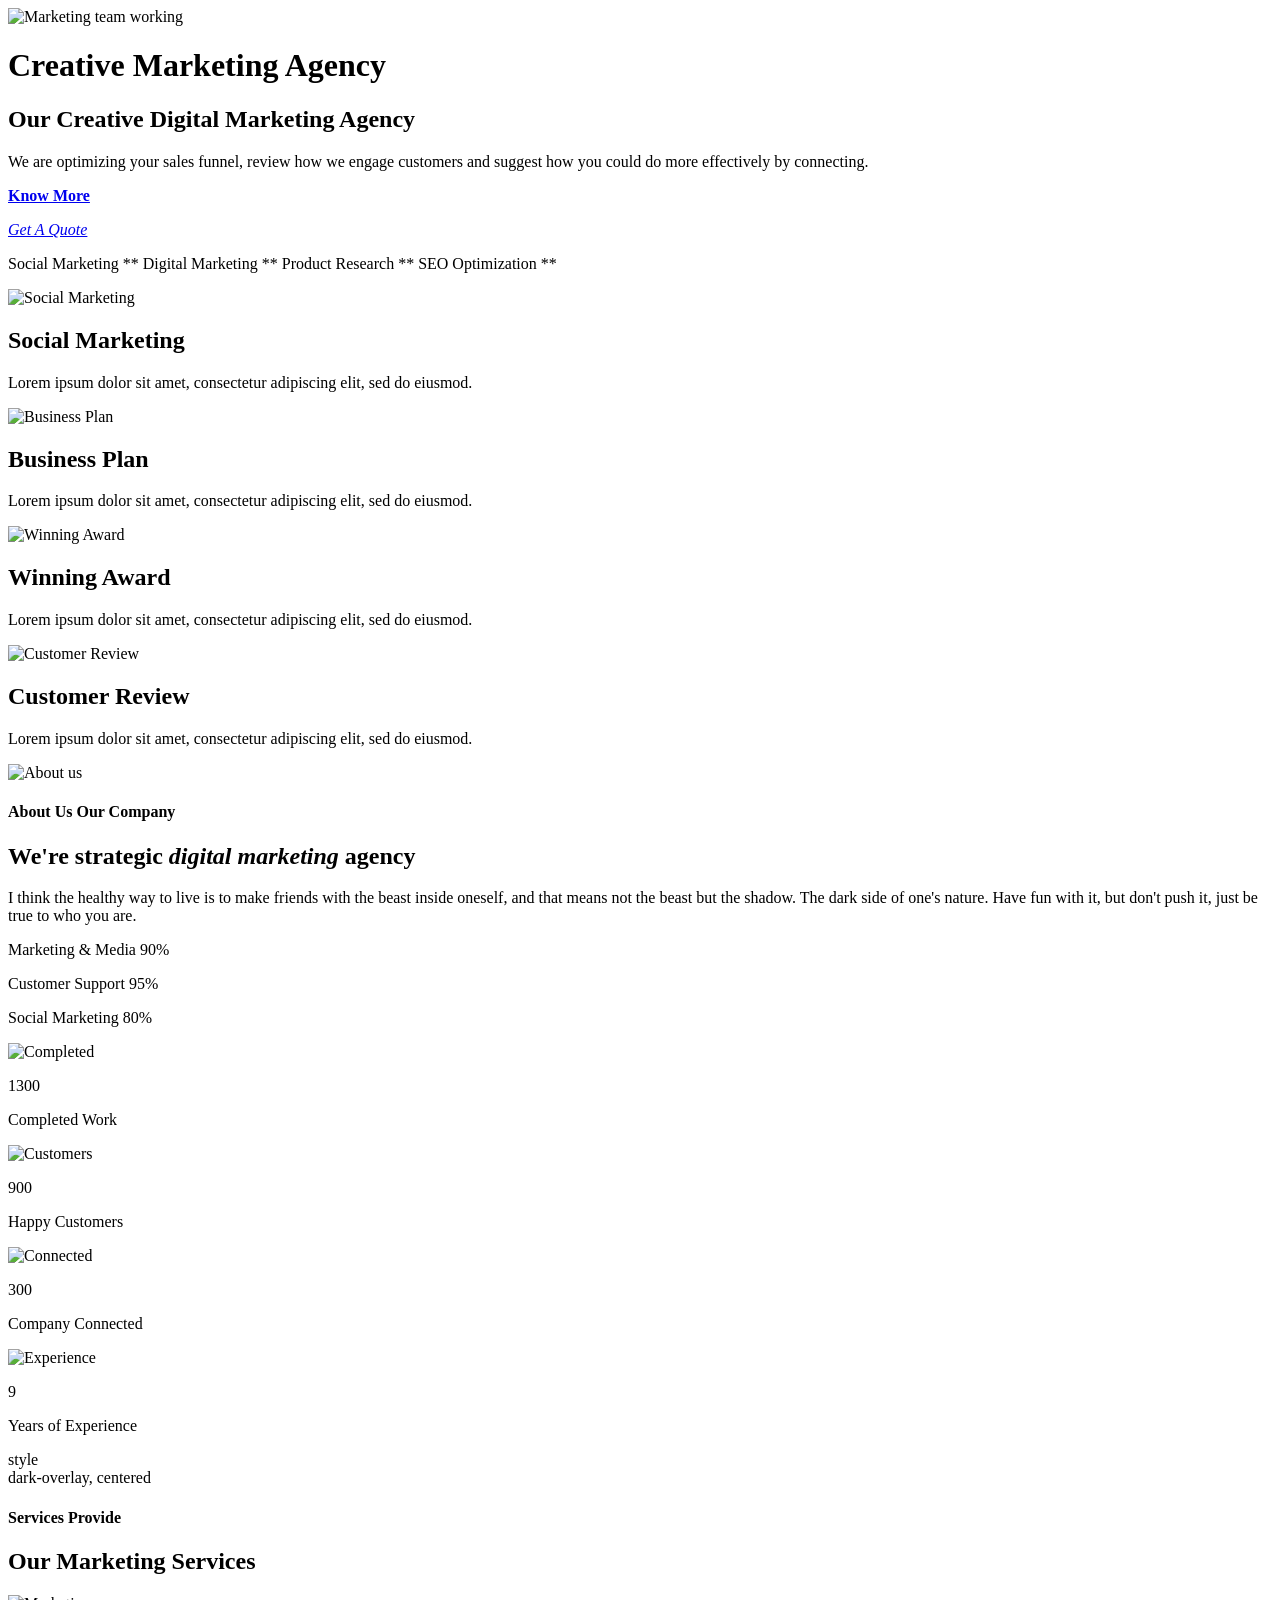
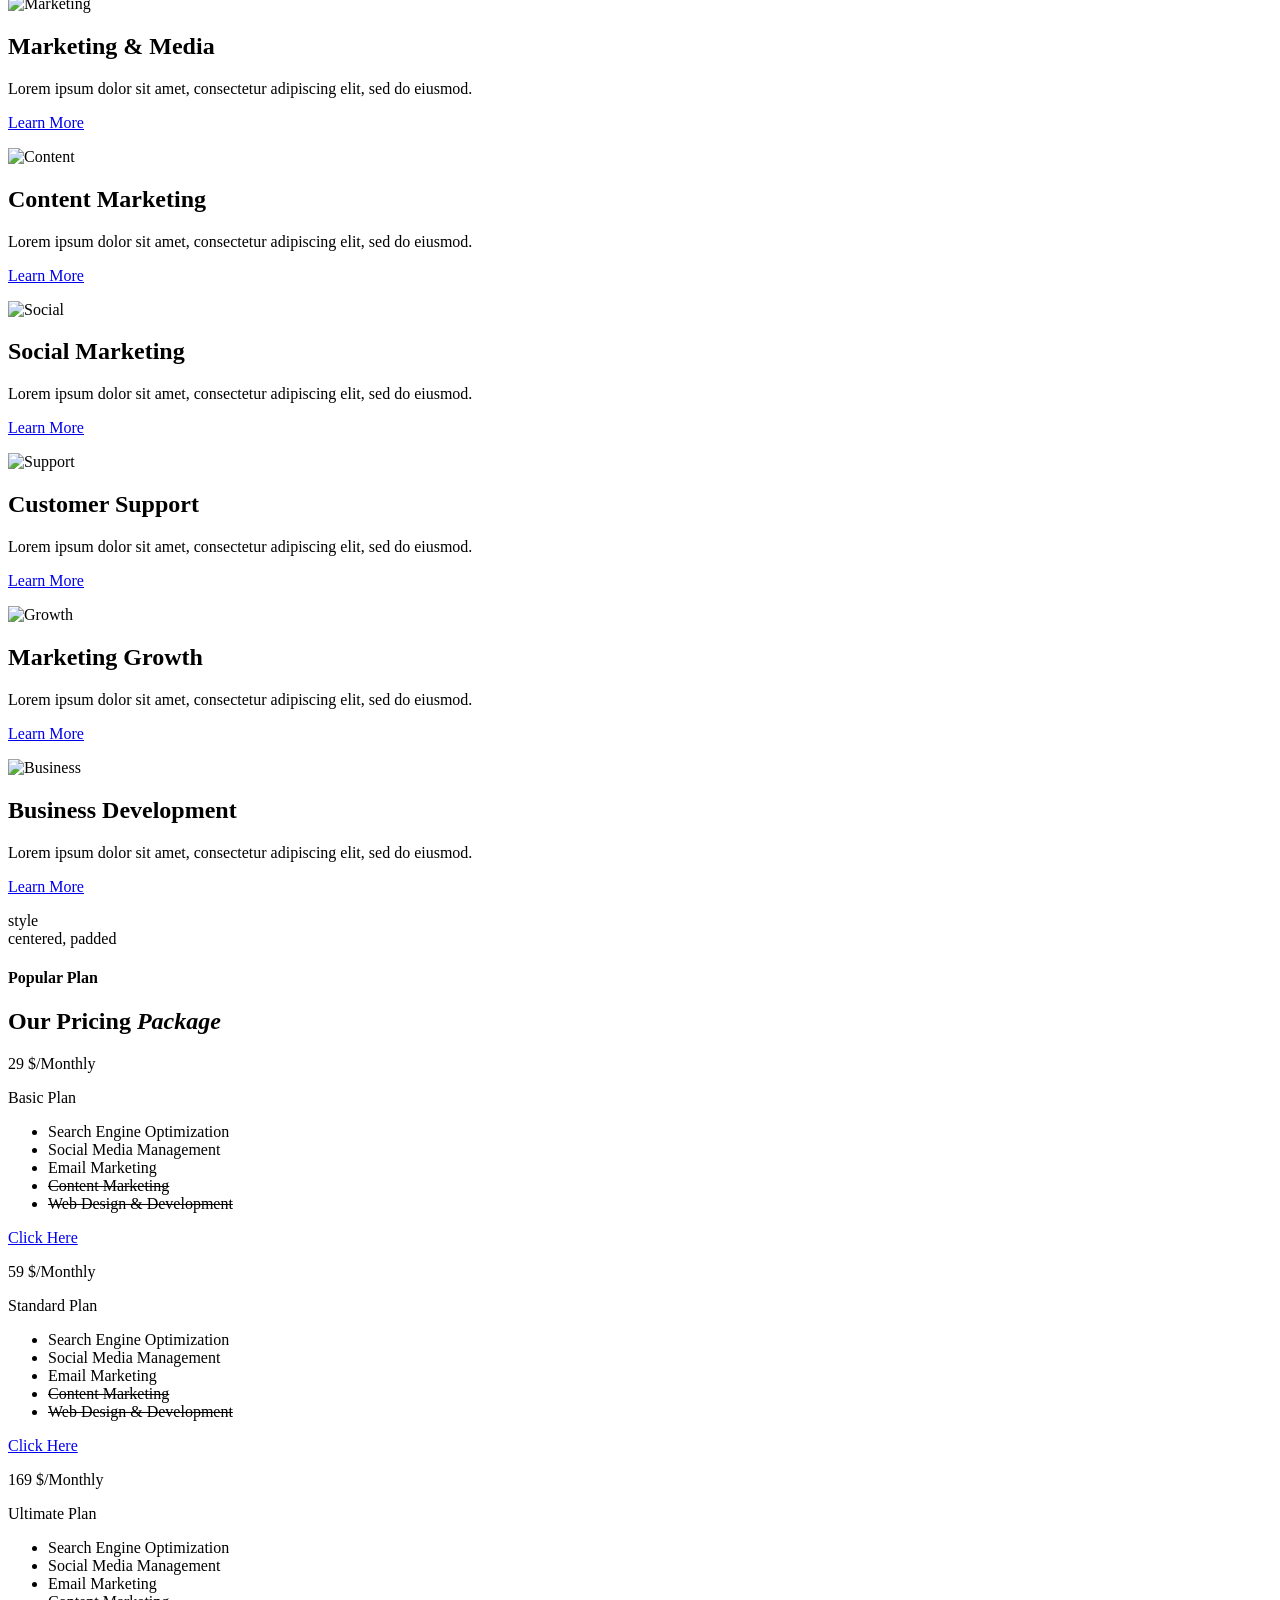
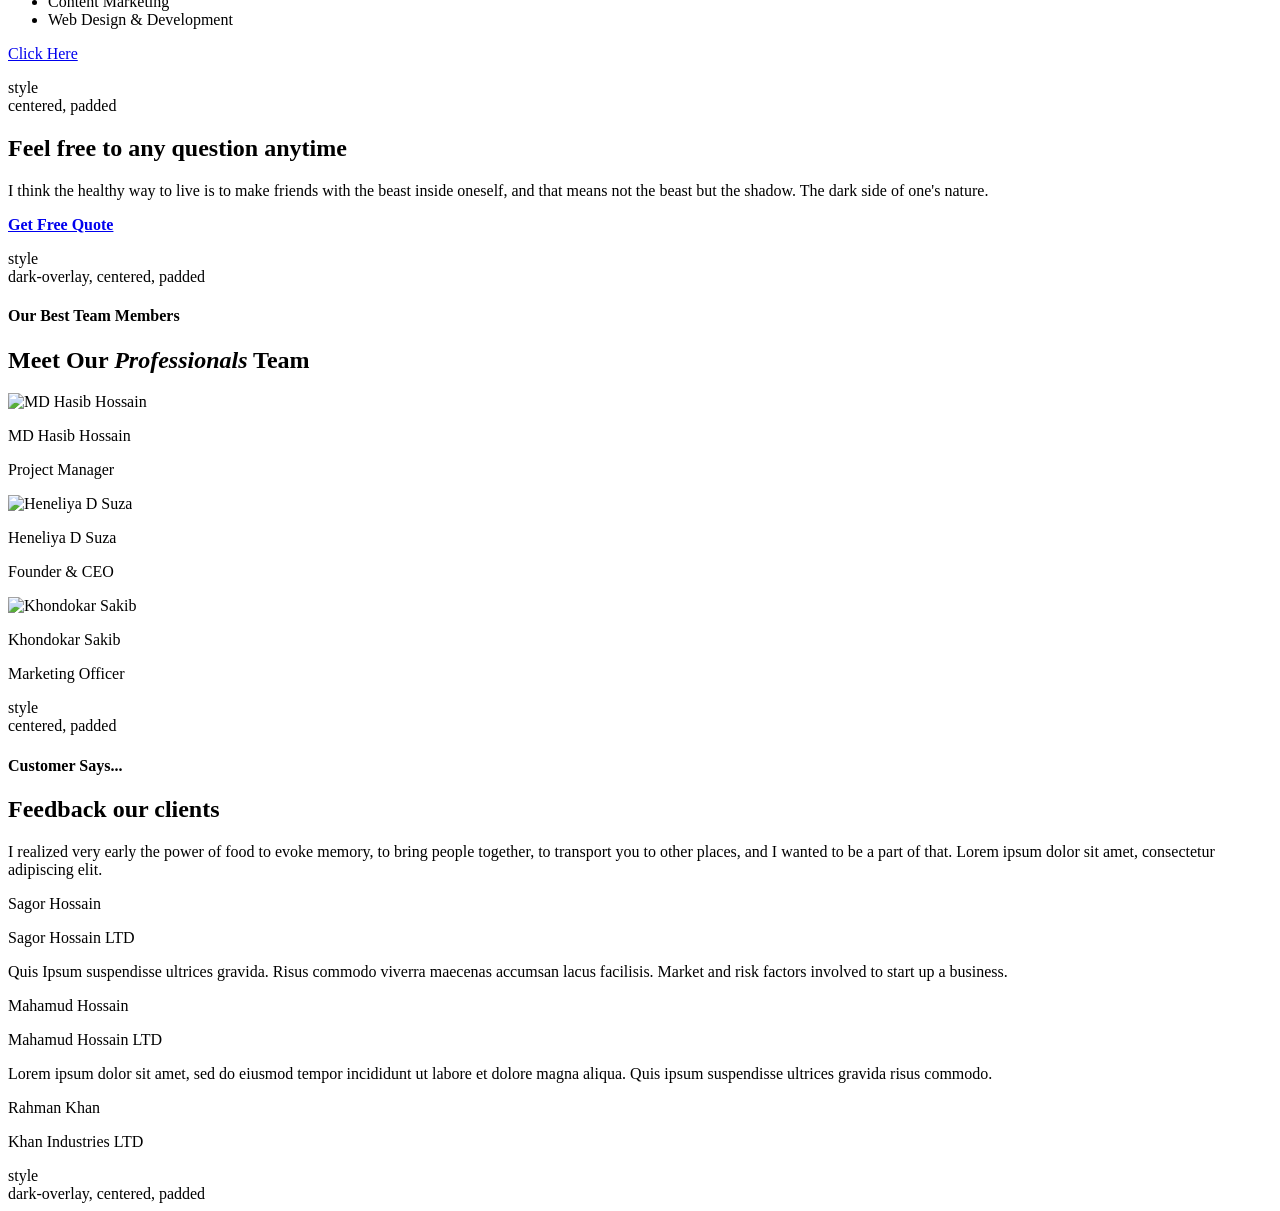
==== drafts/index.html @ 00551bf7 "Add blocks" ====
<html>
<body>
  <header></header>
  <main>
    <!-- Hero Section -->
    <div>
      <div class="hero">
        <div>
          <div>
            <picture>
              <img src="https://images.unsplash.com/photo-1552664730-d307ca884978?w=1600&q=80" alt="Marketing team working">
            </picture>
            <h1>Creative Marketing Agency</h1>
            <h2>Our Creative Digital Marketing Agency</h2>
            <p>We are optimizing your sales funnel, review how we engage customers and suggest how you could do more effectively by connecting.</p>
            <p class="button-wrapper"><strong><a href="/contact">Know More</a></strong></p>
            <p class="button-wrapper"><em><a href="/quote">Get A Quote</a></em></p>
          </div>
        </div>
      </div>
    </div>

    <!-- Marquee Section -->
    <div>
      <div class="marquee">
        <div><div><p>Social Marketing ** Digital Marketing ** Product Research ** SEO Optimization **</p></div></div>
      </div>
    </div>

    <!-- Features Section -->
    <div>
      <div class="features">
        <div>
          <div><picture><img src="https://cdn-icons-png.flaticon.com/128/1998/1998614.png" alt="Social Marketing"></picture></div>
          <div><h2>Social Marketing</h2><p>Lorem ipsum dolor sit amet, consectetur adipiscing elit, sed do eiusmod.</p></div>
        </div>
        <div>
          <div><picture><img src="https://cdn-icons-png.flaticon.com/128/3135/3135715.png" alt="Business Plan"></picture></div>
          <div><h2>Business Plan</h2><p>Lorem ipsum dolor sit amet, consectetur adipiscing elit, sed do eiusmod.</p></div>
        </div>
        <div>
          <div><picture><img src="https://cdn-icons-png.flaticon.com/128/3112/3112946.png" alt="Winning Award"></picture></div>
          <div><h2>Winning Award</h2><p>Lorem ipsum dolor sit amet, consectetur adipiscing elit, sed do eiusmod.</p></div>
        </div>
        <div>
          <div><picture><img src="https://cdn-icons-png.flaticon.com/128/1484/1484560.png" alt="Customer Review"></picture></div>
          <div><h2>Customer Review</h2><p>Lorem ipsum dolor sit amet, consectetur adipiscing elit, sed do eiusmod.</p></div>
        </div>
      </div>
    </div>

    <!-- About Section -->
    <div>
      <div class="about">
        <div>
          <div>
            <picture><img src="https://images.unsplash.com/photo-1573497019940-1c28c88b4f3e?w=600&q=80" alt="About us"></picture>
          </div>
          <div>
            <h4>About Us Our Company</h4>
            <h2>We're strategic <em>digital marketing</em> agency</h2>
            <p>I think the healthy way to live is to make friends with the beast inside oneself, and that means not the beast but the shadow. The dark side of one's nature. Have fun with it, but don't push it, just be true to who you are.</p>
          </div>
        </div>
        <div>
          <div>
            <p>Marketing &amp; Media 90%</p>
            <p>Customer Support 95%</p>
            <p>Social Marketing 80%</p>
          </div>
        </div>
      </div>
    </div>

    <!-- Stats Section with dark overlay -->
    <div>
      <div class="stats">
        <div>
          <div><picture><img src="https://cdn-icons-png.flaticon.com/128/1055/1055646.png" alt="Completed"></picture></div>
          <div><p>1300</p></div>
          <div><p>Completed Work</p></div>
        </div>
        <div>
          <div><picture><img src="https://cdn-icons-png.flaticon.com/128/1256/1256650.png" alt="Customers"></picture></div>
          <div><p>900</p></div>
          <div><p>Happy Customers</p></div>
        </div>
        <div>
          <div><picture><img src="https://cdn-icons-png.flaticon.com/128/2910/2910791.png" alt="Connected"></picture></div>
          <div><p>300</p></div>
          <div><p>Company Connected</p></div>
        </div>
        <div>
          <div><picture><img src="https://cdn-icons-png.flaticon.com/128/2620/2620459.png" alt="Experience"></picture></div>
          <div><p>9</p></div>
          <div><p>Years of Experience</p></div>
        </div>
      </div>
      <div class="section-metadata">
        <div><div>style</div><div>dark-overlay, centered</div></div>
      </div>
    </div>

    <!-- Services Section -->
    <div>
      <h4>Services Provide</h4>
      <h2>Our Marketing Services</h2>
      <div class="services">
        <div>
          <div><picture><img src="https://cdn-icons-png.flaticon.com/128/1998/1998614.png" alt="Marketing"></picture></div>
          <div><h2>Marketing &amp; Media</h2><p>Lorem ipsum dolor sit amet, consectetur adipiscing elit, sed do eiusmod.</p><p><a href="/services">Learn More</a></p></div>
        </div>
        <div>
          <div><picture><img src="https://cdn-icons-png.flaticon.com/128/2620/2620576.png" alt="Content"></picture></div>
          <div><h2>Content Marketing</h2><p>Lorem ipsum dolor sit amet, consectetur adipiscing elit, sed do eiusmod.</p><p><a href="/services">Learn More</a></p></div>
        </div>
        <div>
          <div><picture><img src="https://cdn-icons-png.flaticon.com/128/1998/1998614.png" alt="Social"></picture></div>
          <div><h2>Social Marketing</h2><p>Lorem ipsum dolor sit amet, consectetur adipiscing elit, sed do eiusmod.</p><p><a href="/services">Learn More</a></p></div>
        </div>
        <div>
          <div><picture><img src="https://cdn-icons-png.flaticon.com/128/3135/3135715.png" alt="Support"></picture></div>
          <div><h2>Customer Support</h2><p>Lorem ipsum dolor sit amet, consectetur adipiscing elit, sed do eiusmod.</p><p><a href="/services">Learn More</a></p></div>
        </div>
        <div>
          <div><picture><img src="https://cdn-icons-png.flaticon.com/128/2620/2620459.png" alt="Growth"></picture></div>
          <div><h2>Marketing Growth</h2><p>Lorem ipsum dolor sit amet, consectetur adipiscing elit, sed do eiusmod.</p><p><a href="/services">Learn More</a></p></div>
        </div>
        <div>
          <div><picture><img src="https://cdn-icons-png.flaticon.com/128/3112/3112946.png" alt="Business"></picture></div>
          <div><h2>Business Development</h2><p>Lorem ipsum dolor sit amet, consectetur adipiscing elit, sed do eiusmod.</p><p><a href="/services">Learn More</a></p></div>
        </div>
      </div>
      <div class="section-metadata">
        <div><div>style</div><div>centered, padded</div></div>
      </div>
    </div>

    <!-- Pricing Section -->
    <div>
      <h4>Popular Plan</h4>
      <h2>Our Pricing <em>Package</em></h2>
      <div class="pricing">
        <div>
          <div><p>29 $/Monthly</p></div>
          <div><p>Basic Plan</p></div>
          <div>
            <ul>
              <li>Search Engine Optimization</li>
              <li>Social Media Management</li>
              <li>Email Marketing</li>
              <li><del>Content Marketing</del></li>
              <li><del>Web Design &amp; Development</del></li>
            </ul>
          </div>
          <div><p><a href="/contact">Click Here</a></p></div>
        </div>
        <div>
          <div><p>59 $/Monthly</p></div>
          <div><p>Standard Plan</p></div>
          <div>
            <ul>
              <li>Search Engine Optimization</li>
              <li>Social Media Management</li>
              <li>Email Marketing</li>
              <li><del>Content Marketing</del></li>
              <li><del>Web Design &amp; Development</del></li>
            </ul>
          </div>
          <div><p><a href="/contact">Click Here</a></p></div>
        </div>
        <div>
          <div><p>169 $/Monthly</p></div>
          <div><p>Ultimate Plan</p></div>
          <div>
            <ul>
              <li>Search Engine Optimization</li>
              <li>Social Media Management</li>
              <li>Email Marketing</li>
              <li>Content Marketing</li>
              <li>Web Design &amp; Development</li>
            </ul>
          </div>
          <div><p><a href="/contact">Click Here</a></p></div>
        </div>
      </div>
      <div class="section-metadata">
        <div><div>style</div><div>centered, padded</div></div>
      </div>
    </div>

    <!-- CTA Banner -->
    <div>
      <h2>Feel free to any question anytime</h2>
      <p>I think the healthy way to live is to make friends with the beast inside oneself, and that means not the beast but the shadow. The dark side of one's nature.</p>
      <p class="button-wrapper"><strong><a href="/contact">Get Free Quote</a></strong></p>
      <div class="section-metadata">
        <div><div>style</div><div>dark-overlay, centered, padded</div></div>
      </div>
    </div>

    <!-- Team Section -->
    <div>
      <h4>Our Best Team Members</h4>
      <h2>Meet Our <em>Professionals</em> Team</h2>
      <div class="team">
        <div>
          <div><picture><img src="https://images.unsplash.com/photo-1507003211169-0a1dd7228f2d?w=400&q=80" alt="MD Hasib Hossain"></picture></div>
          <div><p>MD Hasib Hossain</p></div>
          <div><p>Project Manager</p></div>
        </div>
        <div>
          <div><picture><img src="https://images.unsplash.com/photo-1494790108377-be9c29b29330?w=400&q=80" alt="Heneliya D Suza"></picture></div>
          <div><p>Heneliya D Suza</p></div>
          <div><p>Founder & CEO</p></div>
        </div>
        <div>
          <div><picture><img src="https://images.unsplash.com/photo-1472099645785-5658abf4ff4e?w=400&q=80" alt="Khondokar Sakib"></picture></div>
          <div><p>Khondokar Sakib</p></div>
          <div><p>Marketing Officer</p></div>
        </div>
      </div>
      <div class="section-metadata">
        <div><div>style</div><div>centered, padded</div></div>
      </div>
    </div>

    <!-- Testimonials Section -->
    <div>
      <h4>Customer Says...</h4>
      <h2>Feedback our clients</h2>
      <div class="testimonials">
        <div>
          <div><p>I realized very early the power of food to evoke memory, to bring people together, to transport you to other places, and I wanted to be a part of that. Lorem ipsum dolor sit amet, consectetur adipiscing elit.</p></div>
          <div><p>Sagor Hossain</p></div>
          <div><p>Sagor Hossain LTD</p></div>
        </div>
        <div>
          <div><p>Quis Ipsum suspendisse ultrices gravida. Risus commodo viverra maecenas accumsan lacus facilisis. Market and risk factors involved to start up a business.</p></div>
          <div><p>Mahamud Hossain</p></div>
          <div><p>Mahamud Hossain LTD</p></div>
        </div>
        <div>
          <div><p>Lorem ipsum dolor sit amet, sed do eiusmod tempor incididunt ut labore et dolore magna aliqua. Quis ipsum suspendisse ultrices gravida risus commodo.</p></div>
          <div><p>Rahman Khan</p></div>
          <div><p>Khan Industries LTD</p></div>
        </div>
      </div>
      <div class="section-metadata">
        <div><div>style</div><div>dark-overlay, centered, padded</div></div>
      </div>
    </div>

  </main>
  <footer></footer>
</body>
</html>
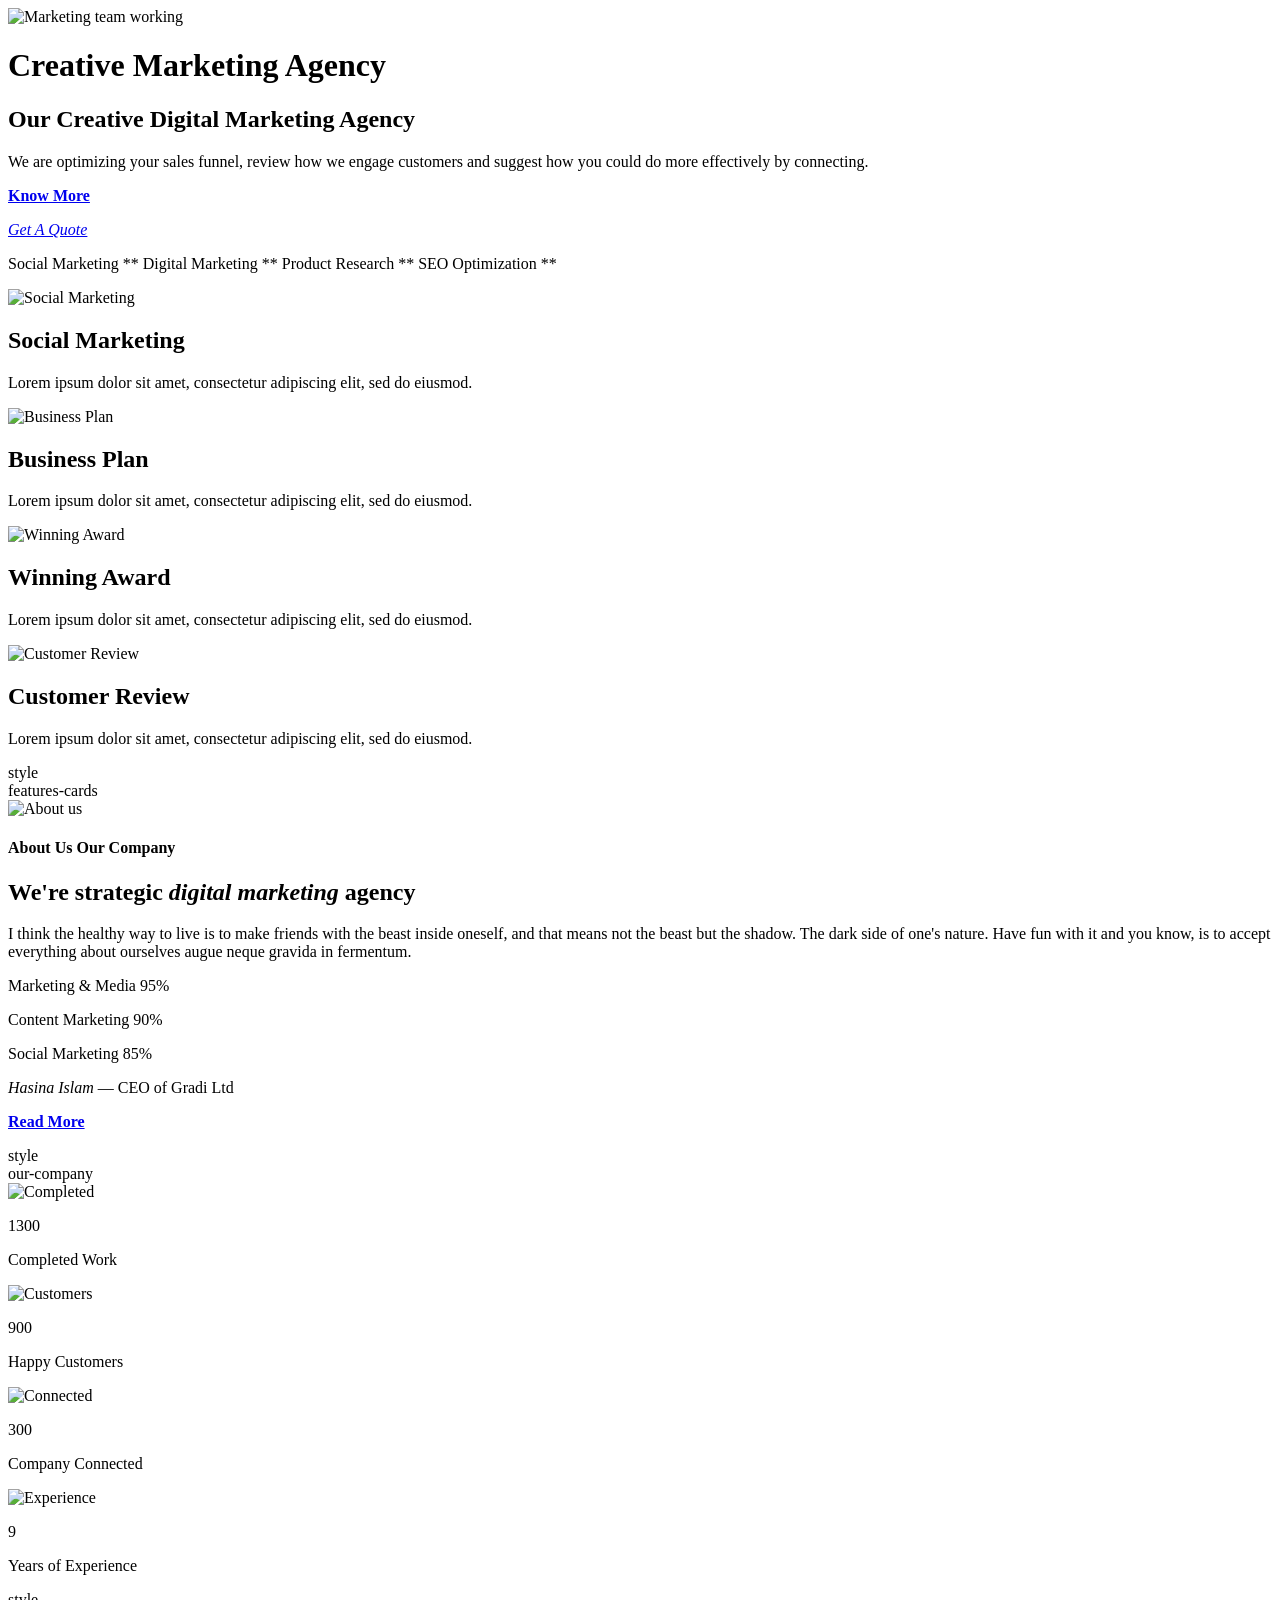
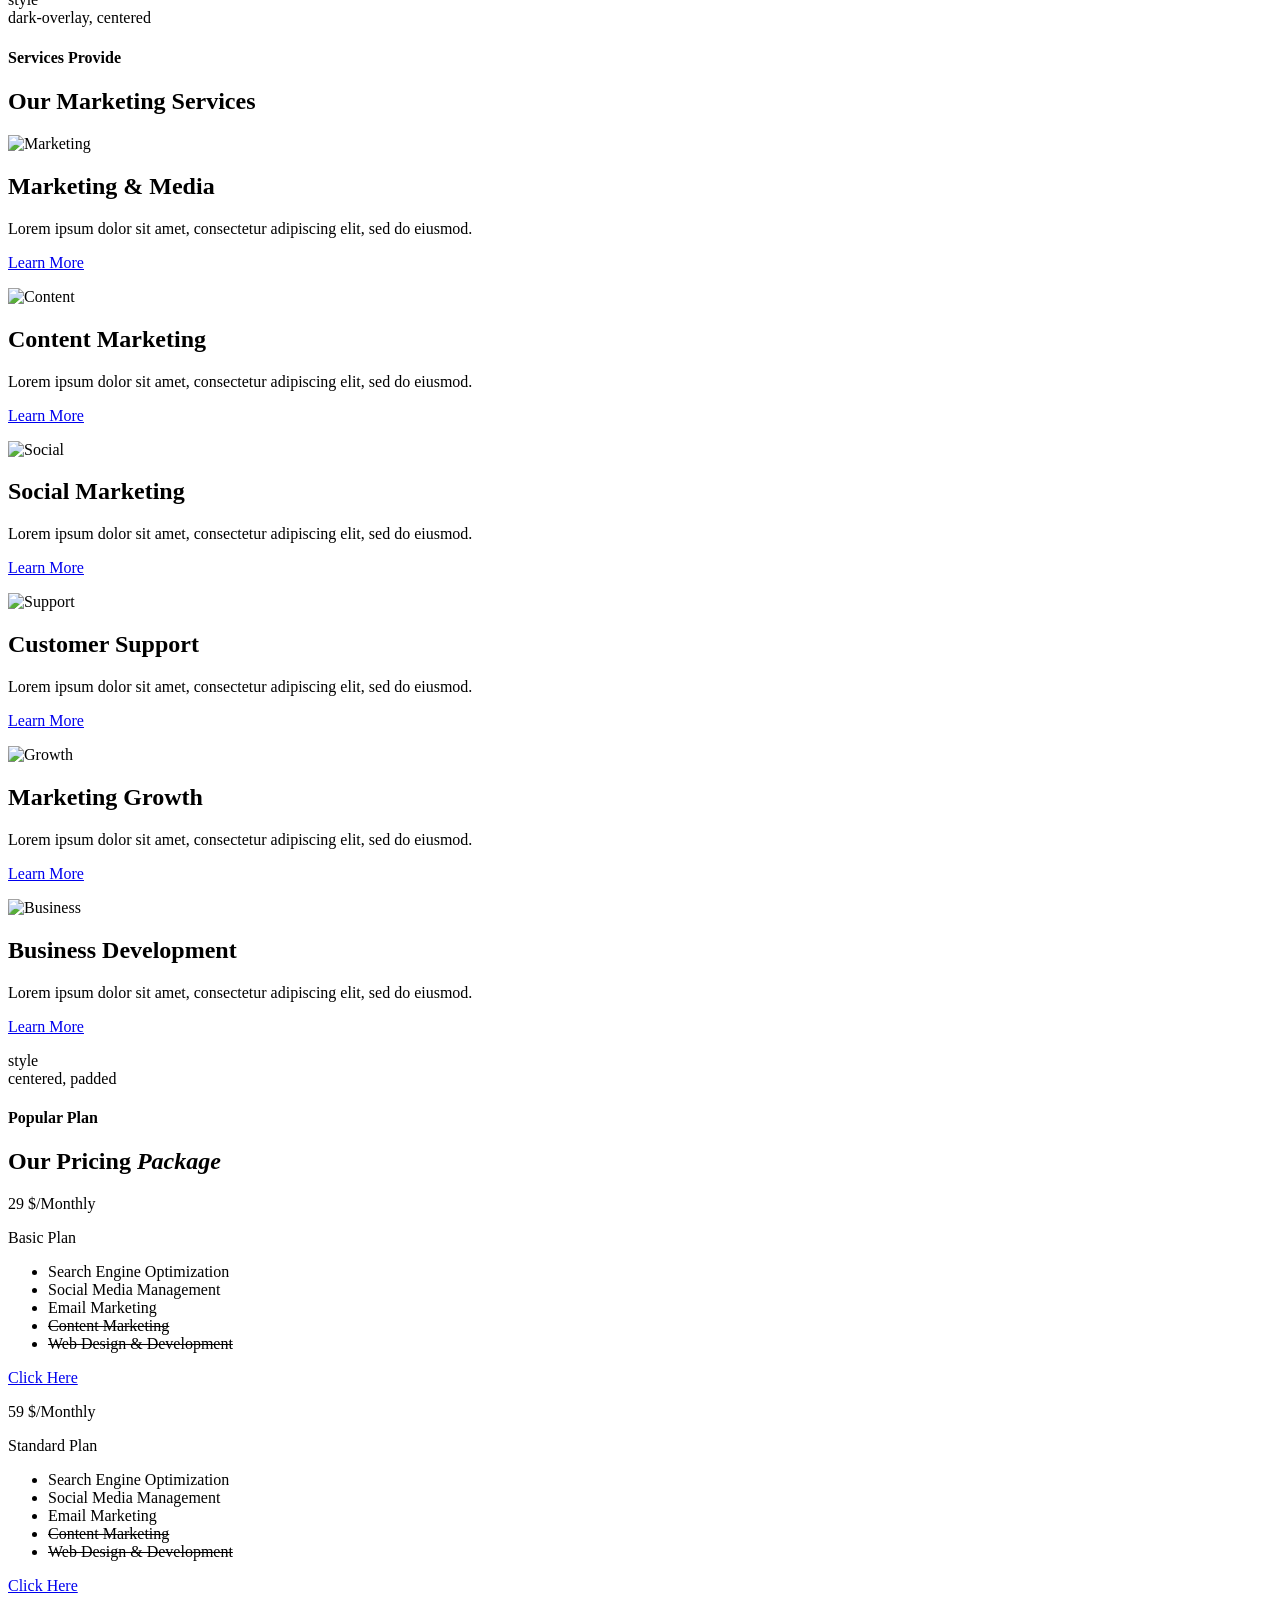
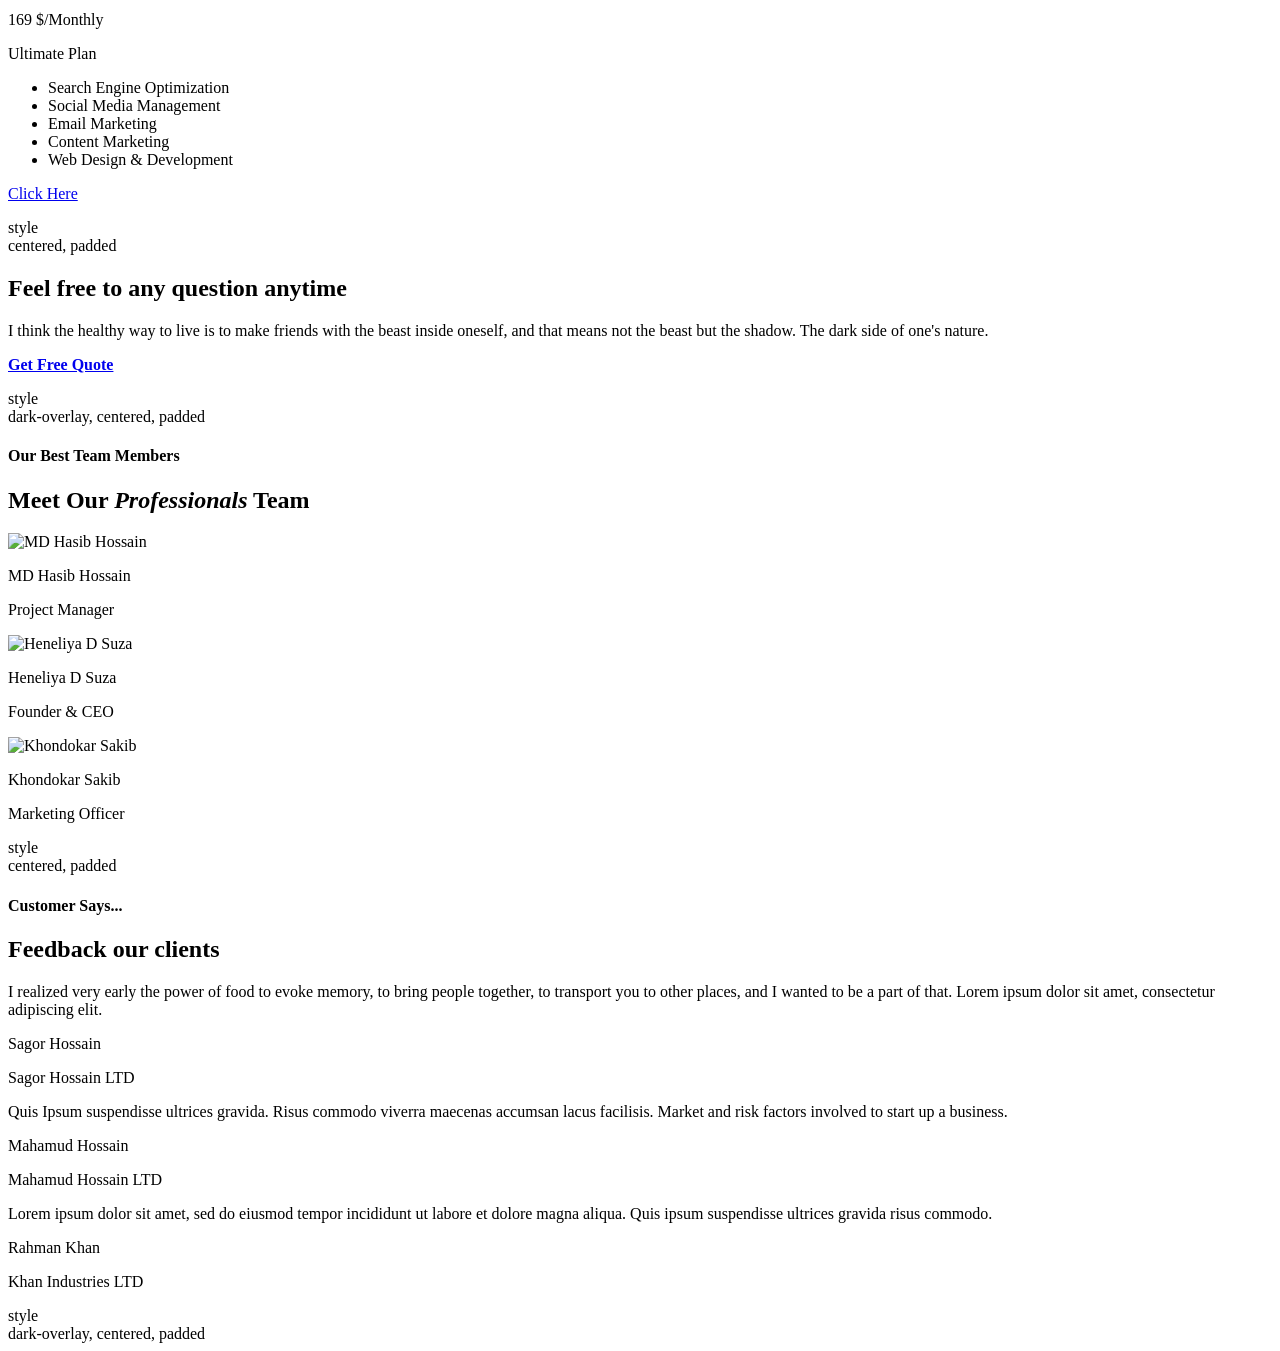
==== commit 03137caf: "Style all Gradi theme sections: cards, columns, tabs, quote, carousel, marquee - Cards: features (nu" ====
--- a/drafts/index.html
+++ b/drafts/index.html
@@ -29,7 +29,7 @@
 
     <!-- Features Section -->
     <div>
-      <div class="features">
+      <div class="cards">
         <div>
           <div><picture><img src="https://cdn-icons-png.flaticon.com/128/1998/1998614.png" alt="Social Marketing"></picture></div>
           <div><h2>Social Marketing</h2><p>Lorem ipsum dolor sit amet, consectetur adipiscing elit, sed do eiusmod.</p></div>
@@ -47,11 +47,14 @@
           <div><h2>Customer Review</h2><p>Lorem ipsum dolor sit amet, consectetur adipiscing elit, sed do eiusmod.</p></div>
         </div>
       </div>
+      <div class="section-metadata">
+        <div><div>style</div><div>features-cards</div></div>
+      </div>
     </div>
 
     <!-- About Section -->
     <div>
-      <div class="about">
+      <div class="columns">
         <div>
           <div>
             <picture><img src="https://images.unsplash.com/photo-1573497019940-1c28c88b4f3e?w=600&q=80" alt="About us"></picture>
@@ -59,16 +62,17 @@
           <div>
             <h4>About Us Our Company</h4>
             <h2>We're strategic <em>digital marketing</em> agency</h2>
-            <p>I think the healthy way to live is to make friends with the beast inside oneself, and that means not the beast but the shadow. The dark side of one's nature. Have fun with it, but don't push it, just be true to who you are.</p>
-          </div>
-        </div>
-        <div>
-          <div>
-            <p>Marketing &amp; Media 90%</p>
-            <p>Customer Support 95%</p>
-            <p>Social Marketing 80%</p>
-          </div>
-        </div>
+            <p>I think the healthy way to live is to make friends with the beast inside oneself, and that means not the beast but the shadow. The dark side of one's nature. Have fun with it and you know, is to accept everything about ourselves augue neque gravida in fermentum.</p>
+            <p>Marketing &amp; Media 95%</p>
+            <p>Content Marketing 90%</p>
+            <p>Social Marketing 85%</p>
+            <p><em>Hasina Islam</em> — CEO of Gradi Ltd</p>
+            <p class="button-wrapper"><strong><a href="/about">Read More</a></strong></p>
+          </div>
+        </div>
+      </div>
+      <div class="section-metadata">
+        <div><div>style</div><div>our-company</div></div>
       </div>
     </div>
 
